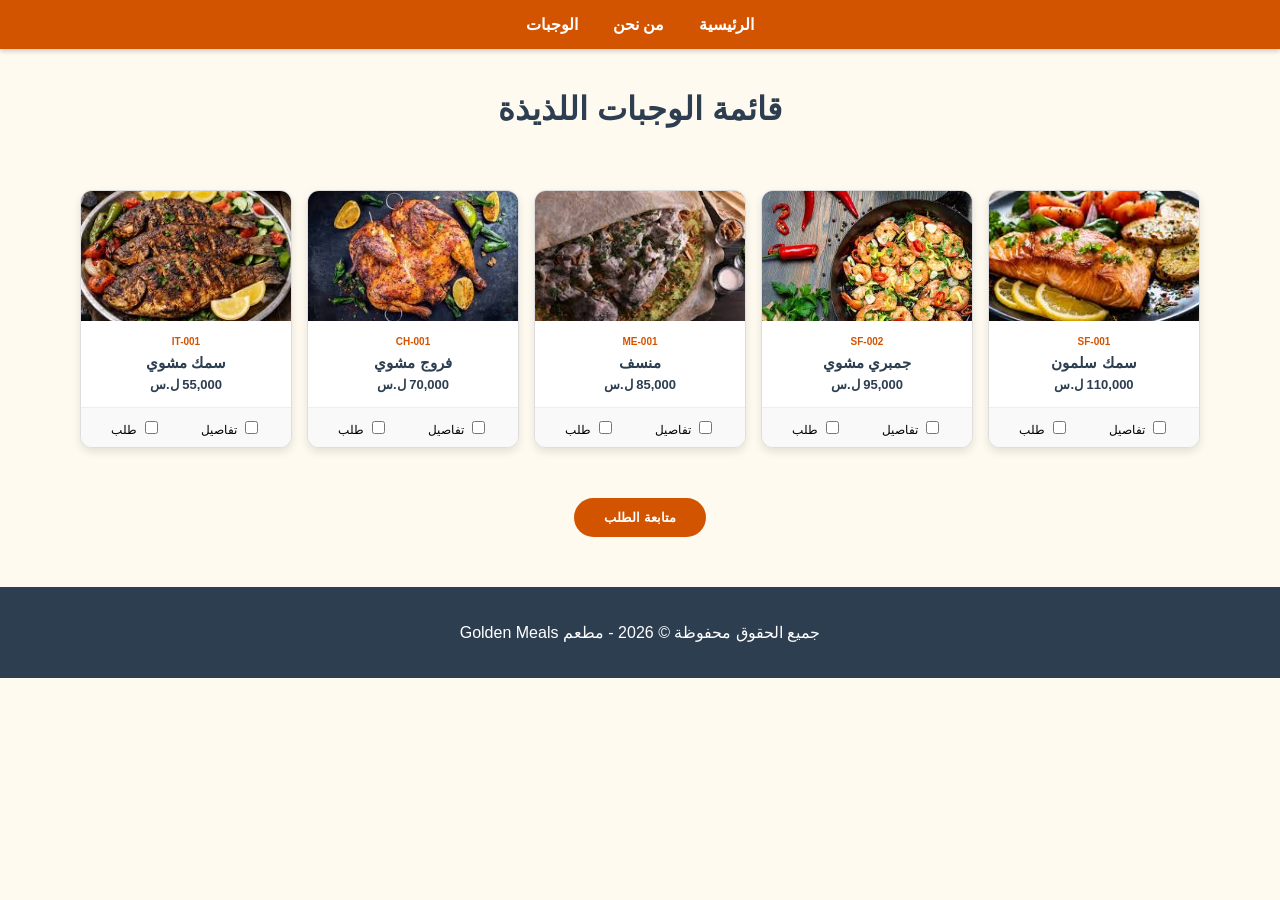
==== meals.html @ 12ec75da "Add files via upload" ====
<!DOCTYPE html>
<html lang="ar" dir="rtl">
<head>
    <meta charset="UTF-8">
    <meta name="viewport" content="width=device-width, initial-scale=1.0">
    <meta name="description" content="قائمة الوجبات في مطعم Golden Meals">

    <title>قائمة الوجبات - مطعم Golden Meals</title>

    <link rel="stylesheet" href="style.css">
    <link rel="stylesheet" href="https://cdnjs.cloudflare.com/ajax/libs/font-awesome/6.5.1/css/all.min.css">
</head>
<body>

    <nav>
        <a href="home.html">الرئيسية</a>
        <a href="aboutus.html">من نحن</a>
        <a href="meals.html">الوجبات</a>
    </nav>

    <header>
        <h1>قائمة الوجبات اللذيذة</h1>
    </header>

    <main>

        <div class="meals-wrapper">

            <div class="small-card">

                <img src="images/Salmon.jpg" alt="سلمون" class="card-img">

                <div class="card-body">

                    <span class="card-code">SF-001</span>
                    <h4>سمك سلمون</h4>

                    <div class="card-price">110,000 ل.س</div>

                    <div id="m1" class="meal-desc">
                        <b>المكونات:</b>
                        شريحة سلمون، هليون، صوص الزبدة والليمون، بطاطا مهروسة.
                    </div>

                </div>

                <div class="card-footer">

                    <div class="check-group">

                        <label>
                            <input type="checkbox" class="show-details" data-target="m1">
                            تفاصيل
                        </label>

                        <label>
                            <input type="checkbox" class="meal-select" data-price="110000">
                            طلب
                        </label>

                    </div>

                </div>

            </div>

            <div class="small-card">

                <img src="images/shrimp.jpg" alt="روبيان" class="card-img">

                <div class="card-body">

                    <span class="card-code">SF-002</span>
                    <h4>جمبري مشوي</h4>

                    <div class="card-price">95,000 ل.س</div>

                    <div id="m2" class="meal-desc">
                        <b>المكونات:</b>
                        جمبري جامبو، تتبيلة الثوم والأعشاب، أرز صيادية.
                    </div>

                </div>

                <div class="card-footer">

                    <div class="check-group">

                        <label>
                            <input type="checkbox" class="show-details" data-target="m2">
                            تفاصيل
                        </label>

                        <label>
                            <input type="checkbox" class="meal-select" data-price="95000">
                            طلب
                        </label>

                    </div>

                </div>

            </div>

            <div class="small-card">

                <img src="images/mansaf.jpg" alt="منسف" class="card-img">

                <div class="card-body">

                    <span class="card-code">ME-001</span>
                    <h4>منسف</h4>

                    <div class="card-price">85,000 ل.س</div>

                    <div id="m3" class="meal-desc">
                        <b>المكونات:</b>
                        لحم غنم بلدي، بقدونس، بصل، أفخر أنواع الرز المبهر، مع صوص ولبن.
                    </div>

                </div>

                <div class="card-footer">

                    <div class="check-group">

                        <label>
                            <input type="checkbox" class="show-details" data-target="m3">
                            تفاصيل
                        </label>

                        <label>
                            <input type="checkbox" class="meal-select" data-price="85000">
                            طلب
                        </label>

                    </div>

                </div>

            </div>

            <div class="small-card">

                <img src="images/chicken.jpg" alt="دجاج" class="card-img">

                <div class="card-body">

                    <span class="card-code">CH-001</span>
                    <h4>فروج مشوي</h4>

                    <div class="card-price">70,000 ل.س</div>

                    <div id="m4" class="meal-desc">
                        <b>المكونات:</b>
                        دجاج متبل، كريم ثوم، بطاطا مقلية، مخلل.
                    </div>

                </div>

                <div class="card-footer">

                    <div class="check-group">

                        <label>
                            <input type="checkbox" class="show-details" data-target="m4">
                            تفاصيل
                        </label>

                        <label>
                            <input type="checkbox" class="meal-select" data-price="70000">
                            طلب
                        </label>

                    </div>

                </div>

            </div>

            <div class="small-card">

                <img src="images/fish.jpg" alt="سمك مشوي" class="card-img">

                <div class="card-body">

                    <span class="card-code">IT-001</span>
                    <h4>سمك مشوي</h4>

                    <div class="card-price">55,000 ل.س</div>

                    <div id="m5" class="meal-desc">
                        <b>المكونات:</b>
                        السمك الطازج مع مزيج من الثوم المهروس وعصير الليمون وزيت الزيتون.
                    </div>

                </div>

                <div class="card-footer">

                    <div class="check-group">

                        <label>
                            <input type="checkbox" class="show-details" data-target="m5">
                            تفاصيل
                        </label>

                        <label>
                            <input type="checkbox" class="meal-select" data-price="55000">
                            طلب
                        </label>

                    </div>

                </div>

            </div>

        </div>

        <div class="continue-section">
            <button id="continueBtn" class="btn-order" onclick="$('#orderFormSection').fadeIn()">
                متابعة الطلب
            </button>
        </div>

        <section id="orderFormSection" style="display:none;">

            <div id="orderForm">

                <h3>إكمال بيانات الطلب</h3>

                <input type="text" id="custName" placeholder="الاسم الكامل (بالعربي فقط)" required>

                <input type="text" id="natID" placeholder="الرقم الوطني (11 خانة)" maxlength="11" required>

                <input type="text" id="phone" placeholder="رقم الموبايل (09xxxxxxxx)" required>

                <input type="email" id="email" placeholder="البريد الإلكتروني">

                <br>

                <button class="btn-order" onclick="validateAndSend()">
                    تأكيد وإرسال
                </button>

            </div>

        </section>

    </main>

    <footer>
        <p>جميع الحقوق محفوظة &copy; 2026 - مطعم Golden Meals</p>
    </footer>

    <script src="https://code.jquery.com/jquery-3.6.0.min.js"></script>
    <script src="myfunction.js"></script>

</body>
</html>
---- style.css ----
/* =========================================
   إعدادات عامة
========================================= */

body {
    font-family: 'Segoe UI', Arial, sans-serif;
    background-color: #fffaf0;
    direction: rtl;
    text-align: center;
    margin: 0;
    padding: 0;
}


/* =========================================
   شريط التنقل
========================================= */

nav {
    background-color: #d35400;
    padding: 15px;
    box-shadow: 0 2px 5px rgba(0, 0, 0, 0.2);
}

nav a {
    color: white;
    text-decoration: none;
    margin: 0 15px;
    font-weight: bold;
    transition: 0.3s;
}

nav a:hover {
    opacity: 0.85;
}


/* =========================================
   الهيدر
========================================= */

header {
    padding: 20px;
}

header h1 {
    color: #2c3e50;
}


/* =========================================
   صفحة الفريق
========================================= */

.team-container {
    max-width: 600px;
    margin: 50px auto;
    background-color: #ffffff;
    padding: 30px;
    border-radius: 15px;
    box-shadow: 0 10px 25px rgba(0,0,0,0.1);
    border-top: 6px solid #d35400;
}

.team-container h3 {
    color: #d35400;
    font-size: 24px;
    margin-bottom: 20px;
    text-decoration: underline;
}

.team-list {
    list-style: none;
    padding: 0;
}

.team-list li {
    padding: 12px;
    margin: 8px 0;
    background-color: #fff9f2;
    border-radius: 8px;
    transition: 0.3s;
    font-weight: 500;
}

.team-list li:hover {
    background-color: #fdebd0;
    transform: scale(1.02);
    color: #d35400;
}

.publish-box {
    margin-top: 30px;
    font-size: 0.9em;
    color: #7f8c8d;
    border-top: 1px solid #eeeeee;
    padding-top: 15px;
}


/* =========================================
   صفحة من نحن
========================================= */

.about-section {
    max-width: 1100px;
    margin: 40px auto;
    padding: 20px;
}

.hero-block {
    background-color: #ffffff;
    color: #555555;
    padding: 60px 20px;
    border-radius: 15px;
    margin-bottom: 30px;
    border-bottom: 6px solid #d35400;
}

.info-grid {
    display: grid;
    grid-template-columns: repeat(auto-fit, minmax(300px, 1fr));
    gap: 25px;
    margin-top: 30px;
}

.info-card {
    background: white;
    padding: 30px;
    border-radius: 15px;
    box-shadow: 0 5px 15px rgba(0,0,0,0.08);
    border-top: 4px solid #d35400;
    transition: transform 0.3s ease;
    text-align: center;
}

.info-card:hover {
    transform: translateY(-10px);
}

.info-card i {
    font-size: 40px;
    color: #d35400;
    margin-bottom: 15px;
}

.info-card h3 {
    color: #2c3e50;
    margin-bottom: 15px;
}

.info-card p {
    color: #555;
    line-height: 1.7;
    font-size: 15px;
}

.contact-block {
    background-color: #ffffff;
    margin-top: 40px;
    padding: 30px;
    border-radius: 15px;
    display: flex;
    justify-content: space-around;
    flex-wrap: wrap;
    border: 1px solid #dddddd;
}

.contact-item {
    margin: 15px;
    text-align: center;
    min-width: 200px;
}

.contact-item span {
    display: block;
    font-weight: bold;
    color: #d35400;
    margin-top: 10px;
}

.contact-icon {
    font-size: 24px;
    color: #d35400;
}


/* =========================================
   صفحة الوجبات
========================================= */

.meals-wrapper {
    display: flex;
    flex-wrap: wrap;
    justify-content: center;
    gap: 15px;
    padding: 20px;
    max-width: 1200px;
    margin: 0 auto;
}

.small-card {
    background: white;
    width: 210px;
    border-radius: 12px;
    border: 1px solid #ddd;
    overflow: hidden;
    box-shadow: 0 4px 8px rgba(0,0,0,0.1);
    transition: 0.3s;
    display: flex;
    flex-direction: column;
}

.small-card:hover {
    transform: translateY(-5px);
}

.card-img {
    width: 100%;
    height: 130px;
    object-fit: cover;
    background: #eee;
}

.card-body {
    padding: 10px;
    text-align: center;
    flex-grow: 1;
}

.card-body h4 {
    margin: 5px 0;
    font-size: 15px;
    color: #2c3e50;
}

.card-code {
    font-size: 10px;
    color: #d35400;
    font-weight: bold;
}

.card-price {
    font-weight: bold;
    color: #2c3e50;
    font-size: 13px;
    margin: 5px 0;
}

.meal-desc {
    display: none;
    font-size: 11px;
    color: #555;
    background: #fff4e6;
    padding: 8px;
    border-radius: 5px;
    margin-top: 5px;
    text-align: right;
}

.card-footer {
    padding: 10px;
    background: #f9f9f9;
    border-top: 1px solid #eee;
    font-size: 12px;
}

.check-group {
    display: flex;
    justify-content: space-around;
    align-items: center;
}

.continue-section {
    text-align: center;
    margin: 20px;
}


/* =========================================
   الفورم
========================================= */

#orderFormSection {
    margin: 40px auto;
    text-align: center;
}

#orderForm {
    border-top: 5px solid #d35400;
    background: white;
    padding: 25px;
    border-radius: 10px;
    display: inline-block;
    width: 90%;
    max-width: 500px;
    box-shadow: 0 4px 10px rgba(0,0,0,0.1);
}

#orderForm input {
    width: 85%;
    padding: 10px;
    margin: 8px 0;
    border: 1px solid #ccc;
    border-radius: 5px;
}

#orderForm h3 {
    margin-bottom: 15px;
    color: #2c3e50;
}

.btn-order {
    background-color: #d35400;
    color: white;
    padding: 12px 30px;
    border: none;
    border-radius: 25px;
    cursor: pointer;
    font-weight: bold;
    margin-top: 10px;
}


/* =========================================
   الفوتر
========================================= */

footer {
    margin-top: 50px;
    padding: 20px;
    background-color: #2c3e50;
    color: white;
    text-align: center;
}


/* =========================================
   Responsive Design
========================================= */

@media (max-width: 768px) {

    #orderForm {
        width: 90%;
    }

    nav a {
        display: inline-block;
        margin: 8px;
    }

}
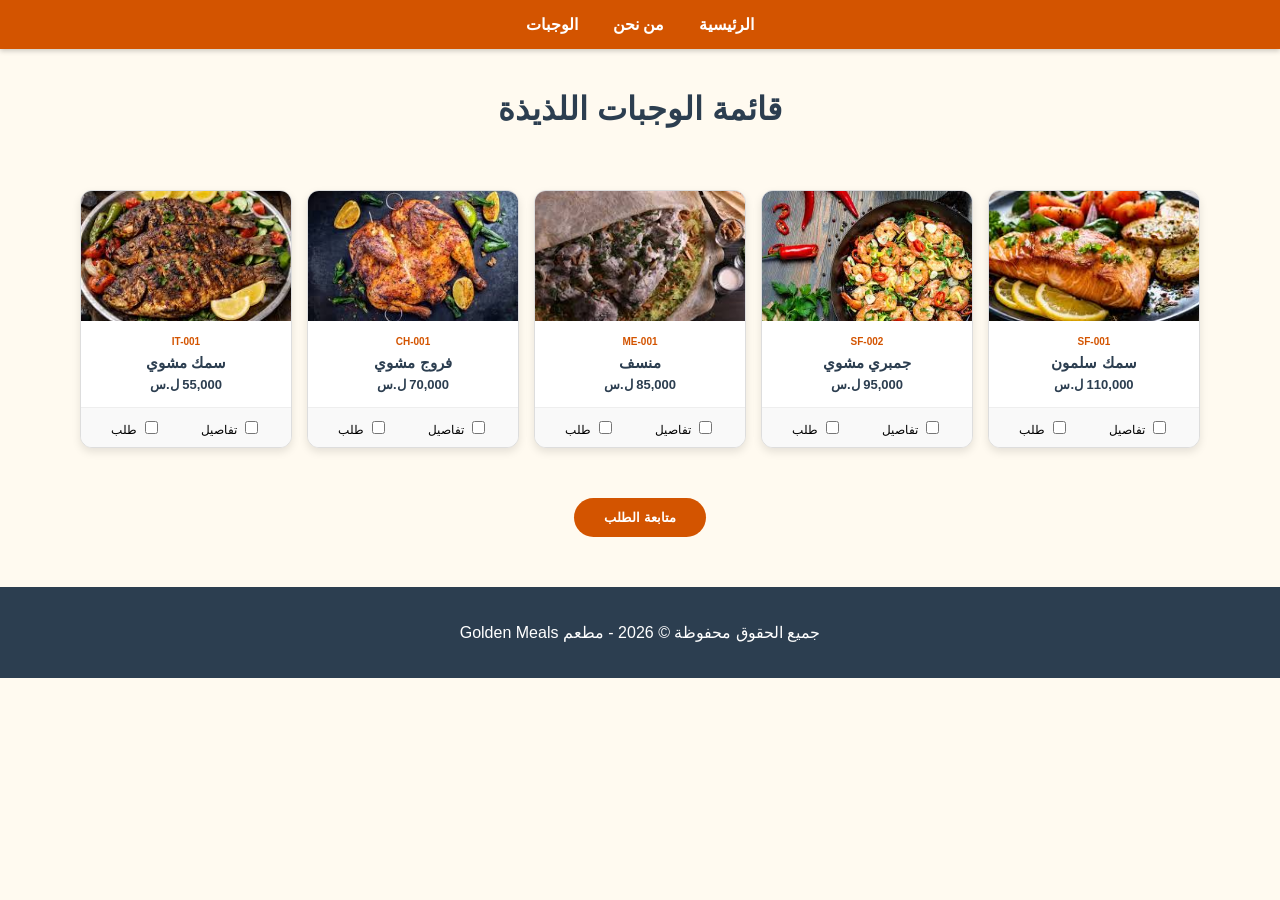
==== commit 5d341c40: "Update meals.html" ====
--- a/meals.html
+++ b/meals.html
@@ -13,7 +13,7 @@
 <body>
 
     <nav>
-        <a href="home.html">الرئيسية</a>
+        <a href="index.html">الرئيسية</a>
         <a href="aboutus.html">من نحن</a>
         <a href="meals.html">الوجبات</a>
     </nav>
